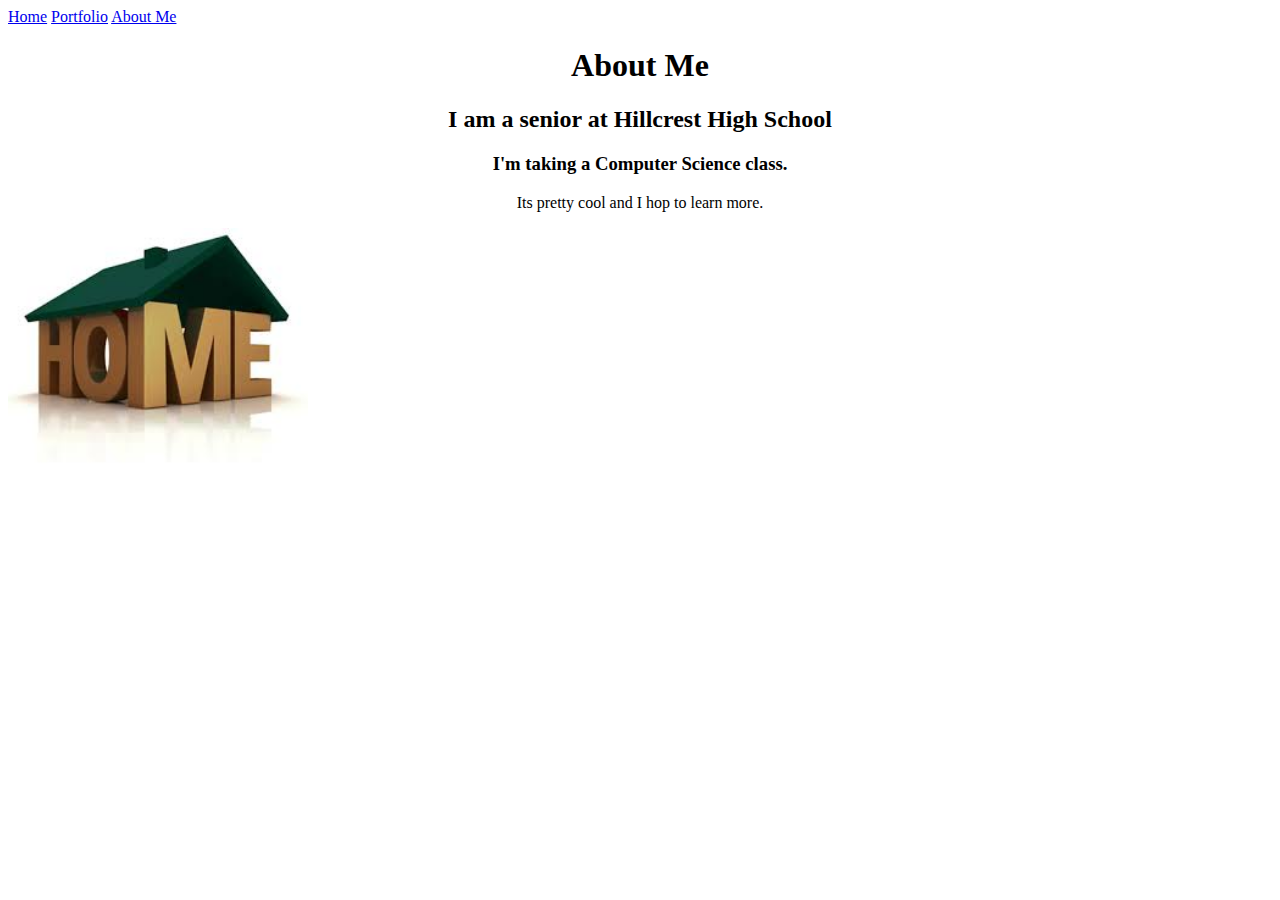
==== aboutme.html @ 52e8e7f1 "Initial commit" ====
<!doctype html>
<html lang="en">
  <head>
    <meta charset="utf-8">
    <title>Home</title>
  </head>
  <body>
    <a href="index.html">Home</a>
    <a href="portfolio.html">Portfolio</a>
    <a href="aboutme.html">About Me</a>
   <center> <h1>About Me</h1>
    <h2>I am a senior at Hillcrest High School</h2>
    <h3>I'm taking a Computer Science class.</h3>
    <p>Its pretty cool and I hop to learn more.</p>
    </center>
    </head>
    <img src="images/home.jpg" height="250">
  </body>
</html>
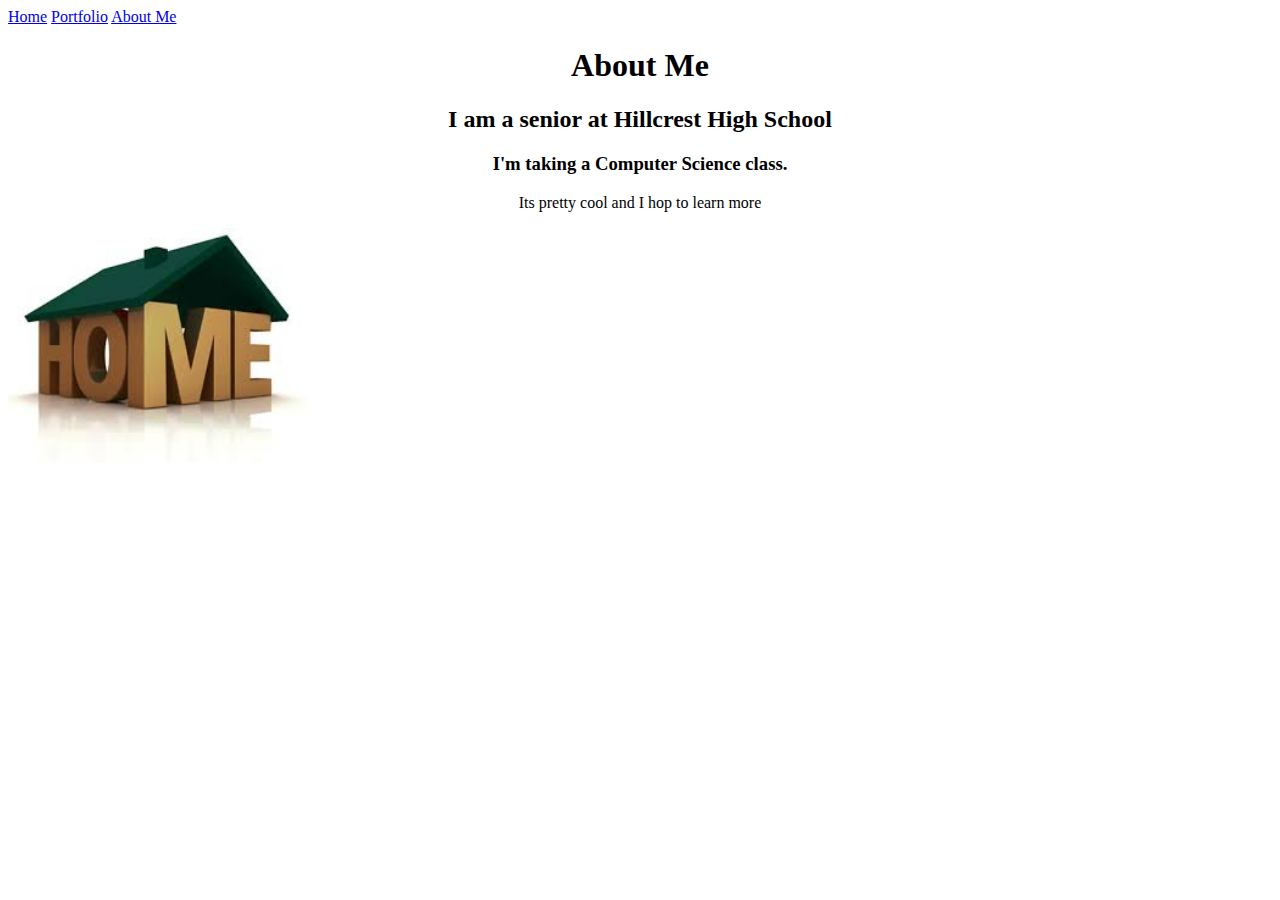
==== commit 8b0daf3d: "The changes made" ====
--- a/aboutme.html
+++ b/aboutme.html
@@ -11,7 +11,7 @@
    <center> <h1>About Me</h1>
     <h2>I am a senior at Hillcrest High School</h2>
     <h3>I'm taking a Computer Science class.</h3>
-    <p>Its pretty cool and I hop to learn more.</p>
+    <p>Its pretty cool and I hop to learn more</p>
     </center>
     </head>
     <img src="images/home.jpg" height="250">
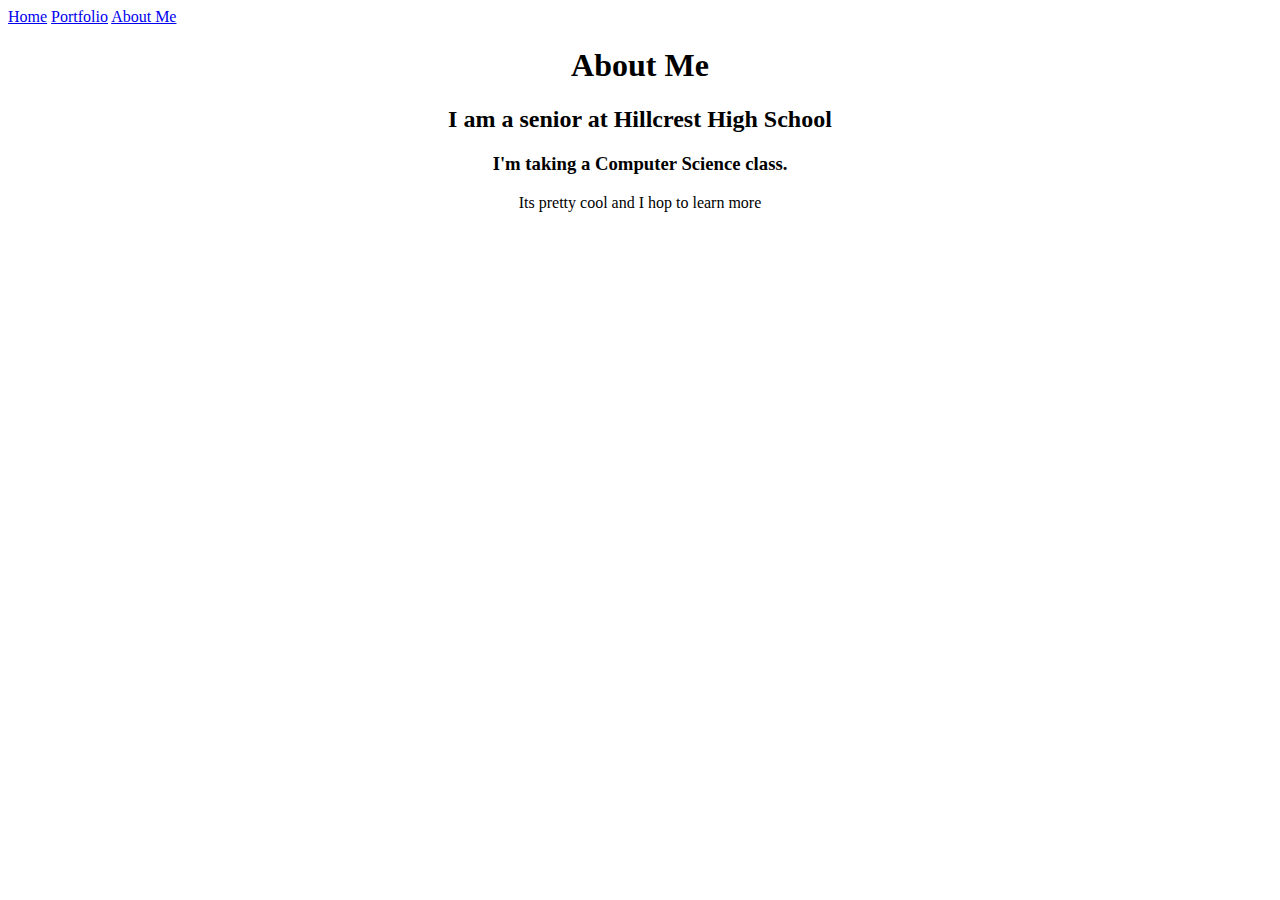
==== commit ff06d48e: "the changes made" ====
--- a/aboutme.html
+++ b/aboutme.html
@@ -14,6 +14,5 @@
     <p>Its pretty cool and I hop to learn more</p>
     </center>
     </head>
-    <img src="images/home.jpg" height="250">
   </body>
 </html>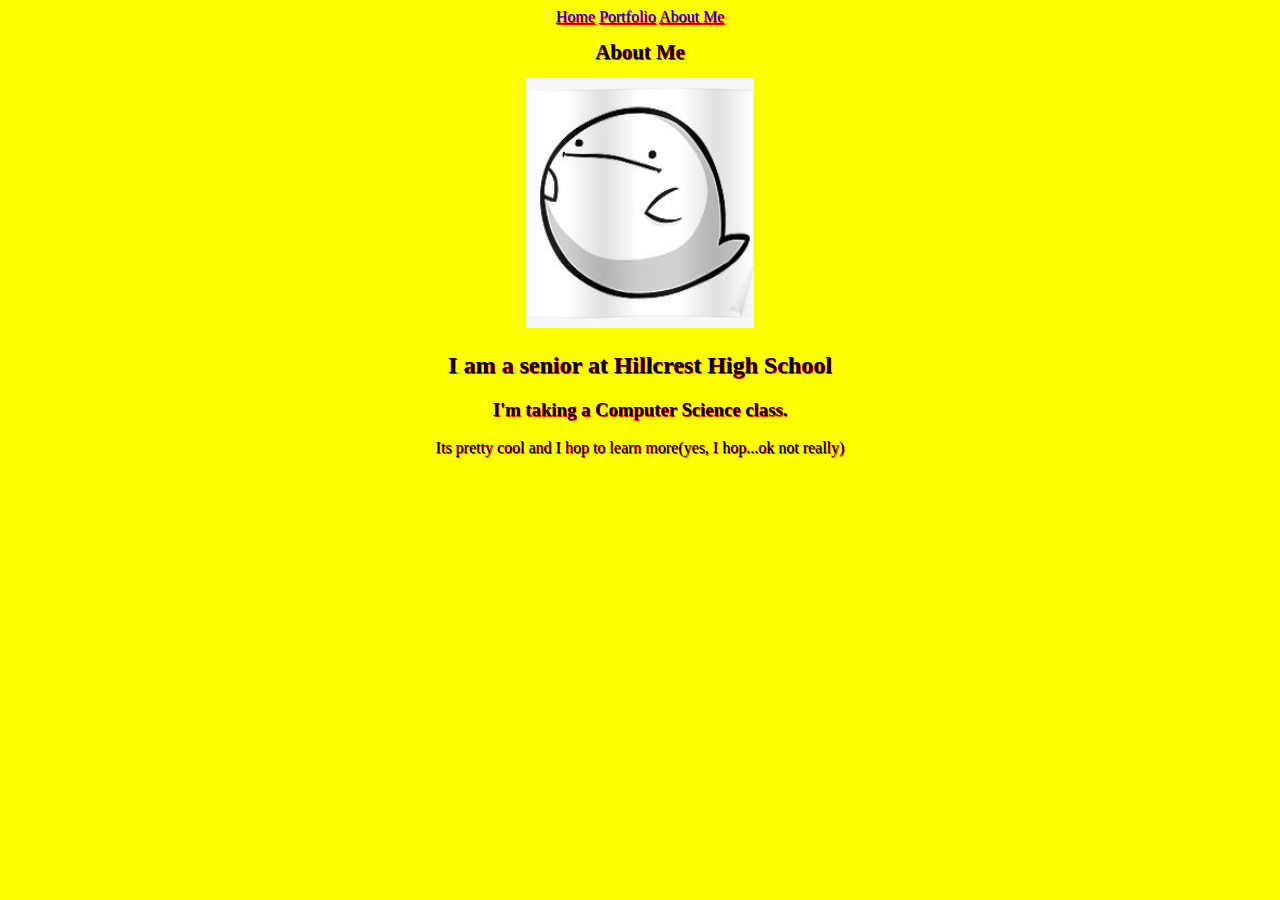
==== commit 7e572e35: "whatever" ====
--- a/aboutme.html
+++ b/aboutme.html
@@ -3,15 +3,17 @@
   <head>
     <meta charset="utf-8">
     <title>Home</title>
+      <link href="css.css" rel="stylesheet" type="text/css">
   </head>
   <body>
     <a href="index.html">Home</a>
     <a href="portfolio.html">Portfolio</a>
     <a href="aboutme.html">About Me</a>
    <center> <h1>About Me</h1>
+   <img src="images/Derp face.jpg" height="250">
     <h2>I am a senior at Hillcrest High School</h2>
     <h3>I'm taking a Computer Science class.</h3>
-    <p>Its pretty cool and I hop to learn more</p>
+    <p>Its pretty cool and I hop to learn more(yes, I hop...ok not really)</p>
     </center>
     </head>
   </body>
--- a/css.css
+++ b/css.css
@@ -0,0 +1,42 @@
+body{
+	
+font-family: "Times New Roman", "Serif", Serif;
+	
+color: #000000;
+	background-color: #FFFF00;
+	
+text-shadow: 1px 1px #FF0000;
+	text-align: center;
+
+}
+
+
+
+h1 {
+	
+font-size: 1.3em;
+	
+text-align: center;
+	
+text-shadow: 1px 1px #FF0000;
+
+}
+
+
+td, th {
+    
+border: 1px solid #dddddd;
+    
+text-align: left;
+    
+padding: 8px;
+
+}
+
+
+
+tr:nth-child(even) {
+    
+background-color: #ee440b;
+
+}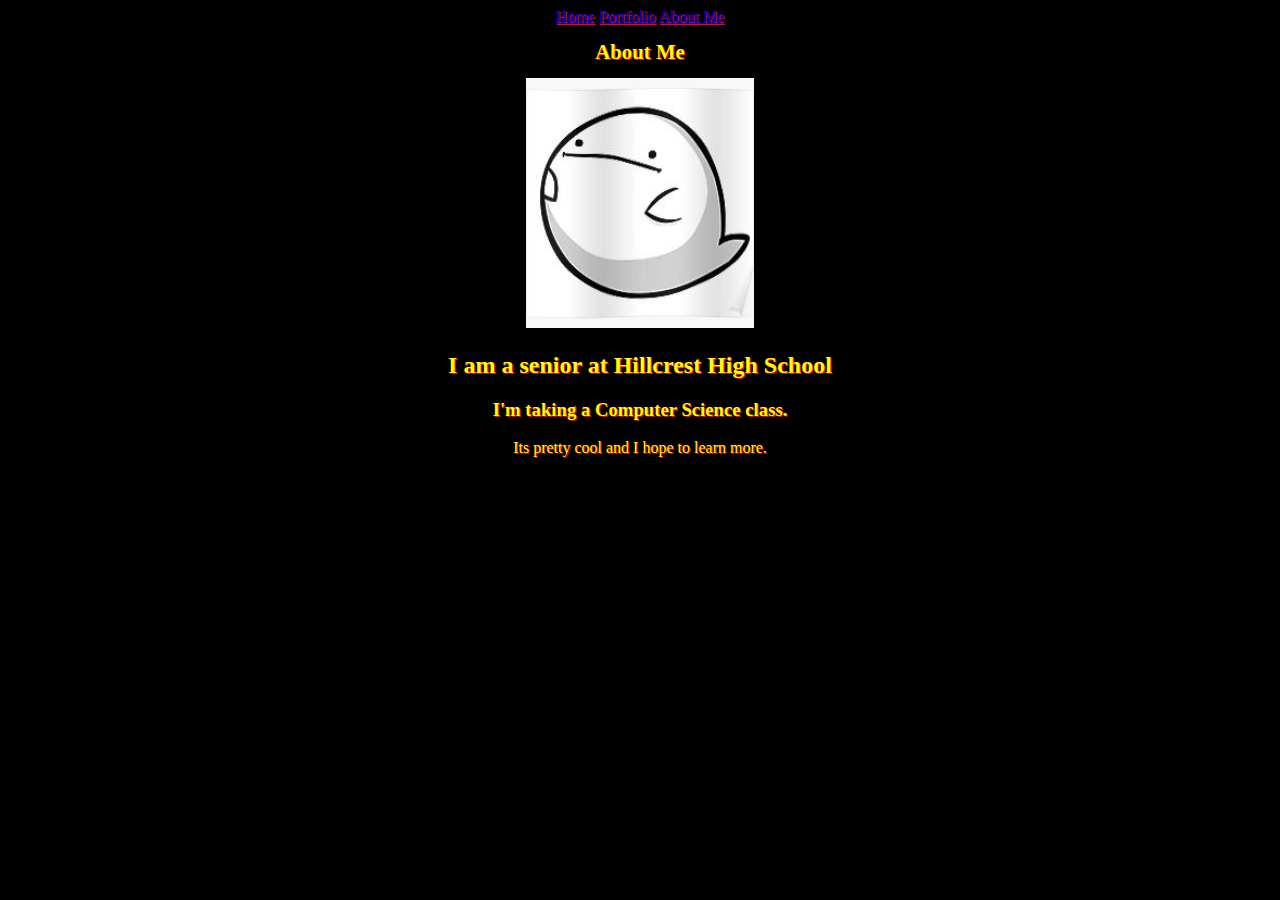
==== commit 0fbb3e2b: "whatever" ====
--- a/aboutme.html
+++ b/aboutme.html
@@ -2,19 +2,18 @@
 <html lang="en">
   <head>
     <meta charset="utf-8">
-    <title>Home</title>
+    <title>About Me</title>
       <link href="css.css" rel="stylesheet" type="text/css">
   </head>
   <body>
     <a href="index.html">Home</a>
     <a href="portfolio.html">Portfolio</a>
     <a href="aboutme.html">About Me</a>
-   <center> <h1>About Me</h1>
+   <h1>About Me</h1>
    <img src="images/Derp face.jpg" height="250">
     <h2>I am a senior at Hillcrest High School</h2>
     <h3>I'm taking a Computer Science class.</h3>
-    <p>Its pretty cool and I hop to learn more(yes, I hop...ok not really)</p>
-    </center>
+    <p>Its pretty cool and I hope to learn more.</p>
     </head>
   </body>
 </html>--- a/css.css
+++ b/css.css
@@ -2,8 +2,8 @@
 	
 font-family: "Times New Roman", "Serif", Serif;
 	
-color: #000000;
-	background-color: #FFFF00;
+color: #FFFF00;
+	background-color: #000000;
 	
 text-shadow: 1px 1px #FF0000;
 	text-align: center;
@@ -37,6 +37,6 @@
 
 tr:nth-child(even) {
     
-background-color: #ee440b;
+background-color: #FF0000;
 
 }